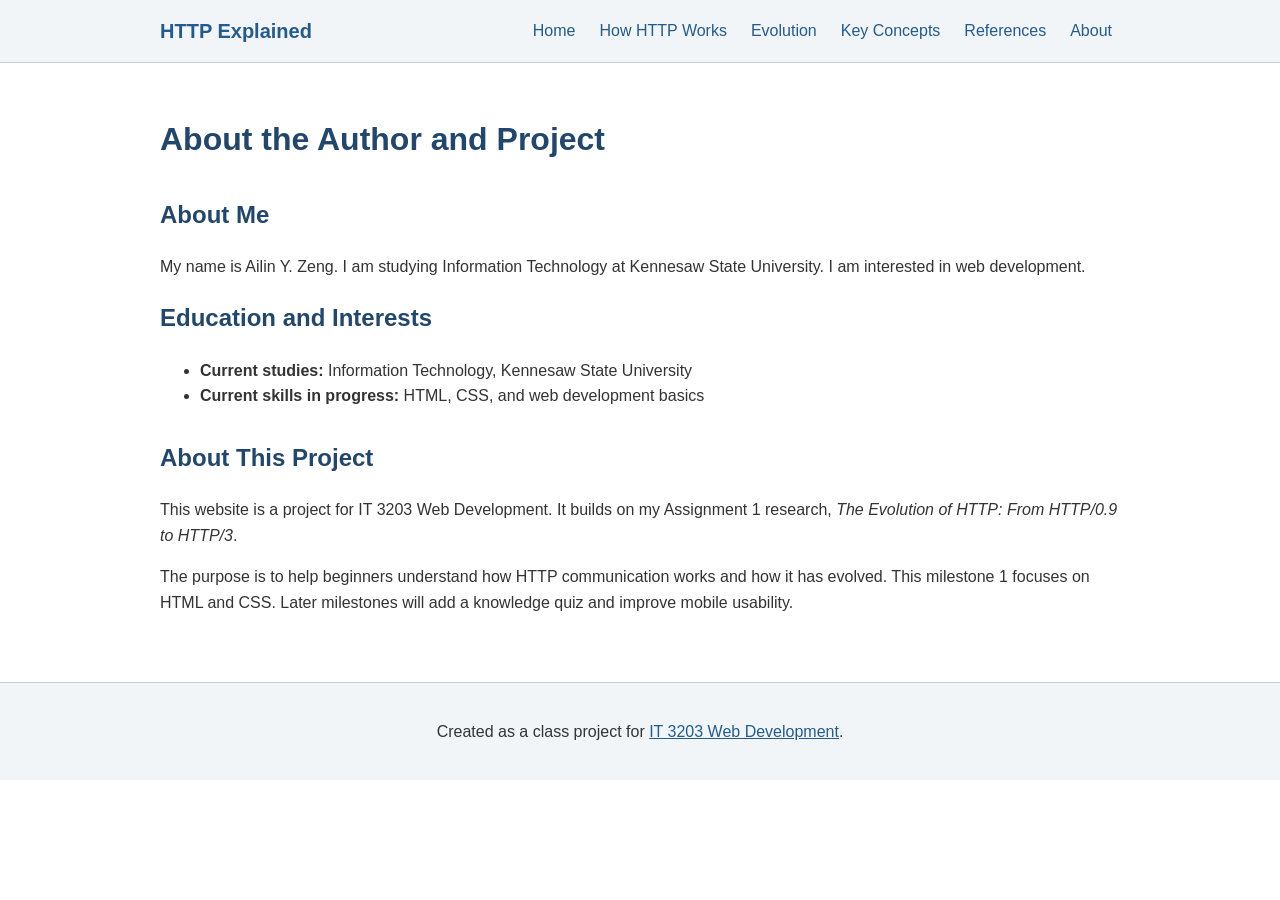
==== about.html @ b01ff2ec "20261018" ====
<!DOCTYPE html>
<html lang="en">
<head>
  <meta charset="UTF-8">
  <meta name="viewport" content="width=device-width, initial-scale=1.0">
  <meta name="description" content="About the author and the IT 3203 web development project.">
  <title>About | HTTP Explained</title>
  <link rel="stylesheet" href="style.css">
</head>
<body>
  <!-- Shared header and navigation appear on every page. -->
  <header class="site-header">
    <div class="container header-inner">
      <a class="brand" href="index.html">HTTP Explained</a>
      <nav aria-label="Main navigation">
        <ul class="nav-list">
          <li><a href="index.html">Home</a></li>
          <li><a href="how-http-works.html">How HTTP Works</a></li>
          <li><a href="http-evolution.html">Evolution</a></li>
          <li><a href="key-concepts.html">Key Concepts</a></li>
          <li><a href="references.html">References</a></li>
          <li><a href="about.html" aria-current="page">About</a></li>
        </ul>
      </nav>
    </div>
  </header>

  <!-- Page-specific content begins here. -->
  <main id="main-content" class="container">
<h1>About the Author and Project</h1>
    <section class="content-section">
      <h2>About Me</h2>
      <p>My name is Ailin Y. Zeng. I am studying Information Technology at
        Kennesaw State University.
        I am interested in web development.</p>

      <h2>Education and Interests</h2>
      <ul class="simple-list">
        <li><strong>Current studies:</strong> Information Technology, Kennesaw State University</li>
        <li><strong>Current skills in progress:</strong> HTML, CSS, and web development basics</li>
      </ul>
    </section>

    <section class="content-section">
      <h2>About This Project</h2>
      <p>This website is a project for IT 3203 Web Development.
        It builds on my Assignment 1 research, <em>The Evolution of HTTP: From HTTP/0.9 to HTTP/3</em>.</p>
      <p>The purpose is to help beginners understand how HTTP communication works and
        how it has evolved. This milestone 1 focuses on HTML and CSS.
        Later milestones will add a knowledge quiz and improve mobile usability.</p>
    </section>
  </main>

  <!-- Course acknowledgment required by Milestone 1. -->
  <footer class="site-footer">
    <div class="container">
      <p>Created as a class project for
        <a href="https://ksuweb.github.io/IT3203/">IT 3203 Web Development</a>.
      </p>
    </div>
  </footer>
</body>
</html>
---- style.css ----
* { box-sizing: border-box; }

body {
  margin: 0;
  font-family: Arial, sans-serif;
  font-size: 16px;
  line-height: 1.6;
  color: #333;
}

.container { max-width: 1000px; margin: 0 auto; padding: 0 20px; }
h1, h2, h3 { color: #23476a; }
a { color: #245b8a; }
a:hover { color: #123854; }

/* Header and navigation */
.site-header { background: #f2f5f8; border-bottom: 1px solid #ccc; }

.header-inner {
  display: flex;
  justify-content: space-between;
  align-items: center;
  flex-wrap: wrap;
}

.brand { padding: 15px 0; font-size: 20px; font-weight: bold; text-decoration: none; }

.nav-list {
  display: flex;
  flex-wrap: wrap;
  gap: 8px;
  list-style: none;
  margin: 0;
  padding: 0;
}

.nav-list a { display: block; padding: 12px 8px; text-decoration: none; }
.nav-list a:hover { background: #dce6ef; }

/* Main content */
#main-content { padding-top: 30px; padding-bottom: 50px; }
.content-section { margin-top: 30px; }
.hero {
  padding: 25px;
  background: #896F78;
  color: white;
  border: 1px solid #896F78;
}

.hero h1 {
  color: white;
}
.hero-lead { font-weight: bold; }

.term-list {
  display: flex;
  flex-wrap: wrap;
  gap: 10px;
  list-style: none;
  padding: 0;
}
.term-list li { padding: 6px 12px; border: 1px solid #ccc; }

/* Home and Key Concepts cards */
.card-grid, .concept-grid {
  display: grid;
  grid-template-columns: 1fr 1fr;
  gap: 15px;
}
.card, .concept { padding: 18px; border: 1px solid #ccc; }
.concept dt { font-weight: bold; }
.concept dd { margin: 0; }

/* Images and tables */
figure { margin: 20px 0; }
figure img { display: block; max-width: 100%; height: auto; }
figcaption { margin-top: 8px; font-size: 14px; color: #666; }
.table-scroll { overflow-x: auto; }
table { width: 100%; border-collapse: collapse; }
th, td { padding: 10px; border: 1px solid #ccc; text-align: left; }
th { background: #f2f5f8; }

/* Image and explanation on How HTTP Works page */
.process-layout {
  display: flex;
  align-items: center;
  gap: 24px;
}
.process-figure { width: 40%; flex-shrink: 0; margin: 0; }
.process-figure img { width: 100%; }

/* HTTP Evolution page */
.version { border-left: 3px solid #245b8a; padding-left: 15px; margin: 20px 0; }

/* Footer */
.site-footer {
  padding: 20px 0;
  background: #f2f5f8;
  border-top: 1px solid #ccc;
  text-align: center;
}

/* Smaller screens */
@media (max-width: 800px) {
  .process-layout { flex-direction: column; align-items: stretch; }
  .process-figure { width: 100%; max-width: 500px; margin: 0 auto; }
  .card-grid, .concept-grid { grid-template-columns: 1fr; }
}
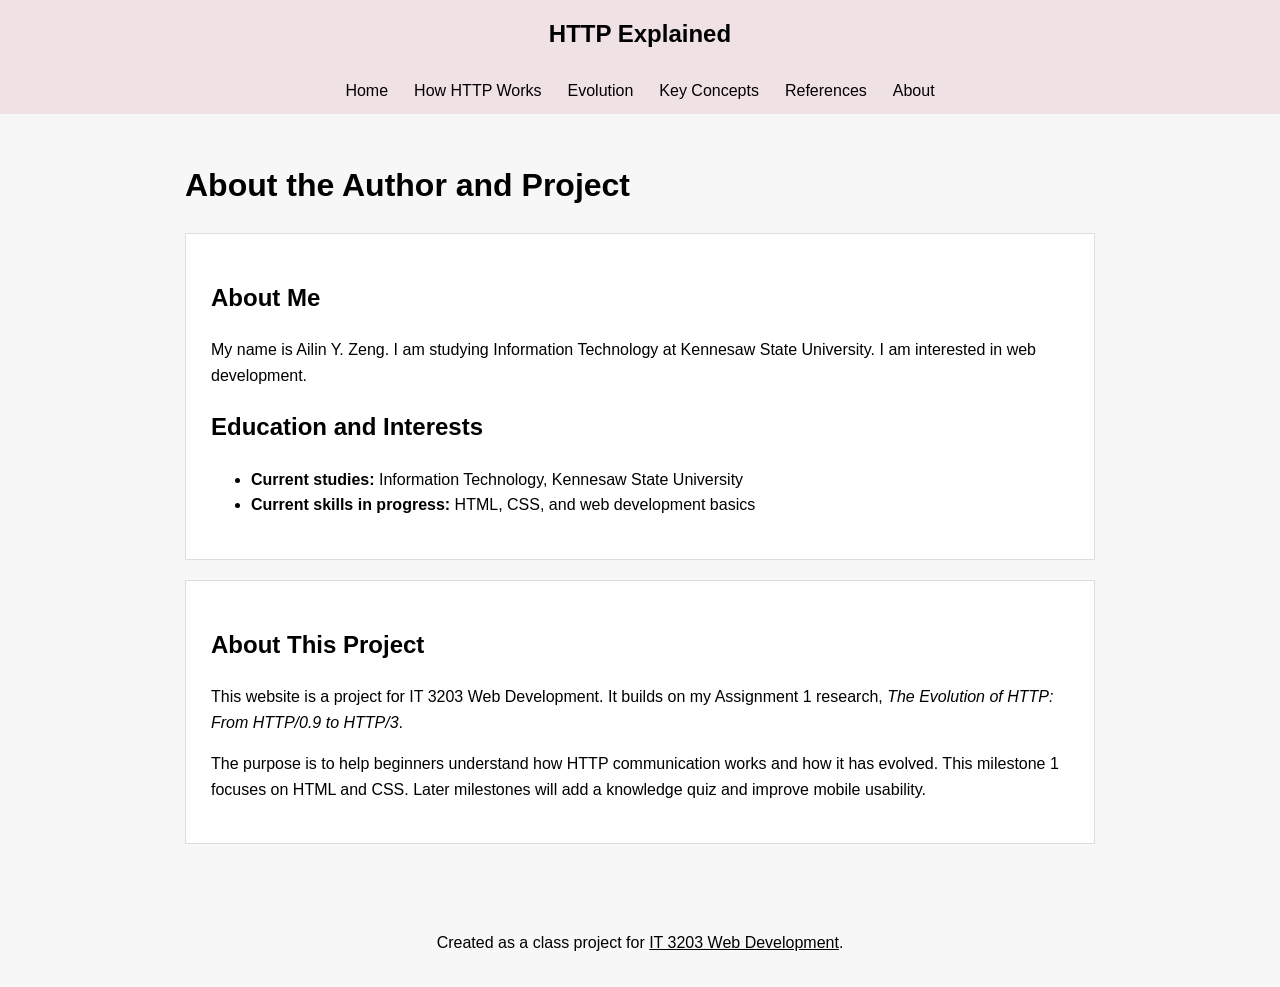
==== commit 7539efb2: "20261018-1" ====
--- a/about.html
+++ b/about.html
@@ -25,7 +25,7 @@
     </div>
   </header>
 
-  <!-- Page-specific content begins here. -->
+  <!-- Main content of this page -->
   <main id="main-content" class="container">
 <h1>About the Author and Project</h1>
     <section class="content-section">
@@ -51,7 +51,7 @@
     </section>
   </main>
 
-  <!-- Course acknowledgment required by Milestone 1. -->
+  <!-- website footer-->
   <footer class="site-footer">
     <div class="container">
       <p>Created as a class project for
--- a/style.css
+++ b/style.css
@@ -1,108 +1,188 @@
-* { box-sizing: border-box; }
+
+/* General styles */
+* {
+  box-sizing: border-box;
+}
 
 body {
   margin: 0;
   font-family: Arial, sans-serif;
-  font-size: 16px;
   line-height: 1.6;
-  color: #333;
+  color: black;
+  background: #f7f7f7;
 }
 
-.container { max-width: 1000px; margin: 0 auto; padding: 0 20px; }
-h1, h2, h3 { color: #23476a; }
-a { color: #245b8a; }
-a:hover { color: #123854; }
+.container {
+  max-width: 950px;
+  margin: 0 auto;
+  padding: 0 20px;
+}
+
+a {
+  color: inherit;
+}
 
 /* Header and navigation */
-.site-header { background: #f2f5f8; border-bottom: 1px solid #ccc; }
+.site-header {
+  background: #f0e1e5;
+}
 
 .header-inner {
   display: flex;
-  justify-content: space-between;
+  flex-direction: column;
   align-items: center;
-  flex-wrap: wrap;
 }
 
-.brand { padding: 15px 0; font-size: 20px; font-weight: bold; text-decoration: none; }
+.brand {
+  padding: 15px;
+  font-size: 24px;
+  font-weight: bold;
+  text-decoration: none;
+}
 
 .nav-list {
   display: flex;
   flex-wrap: wrap;
-  gap: 8px;
+  justify-content: center;
   list-style: none;
   margin: 0;
   padding: 0;
 }
 
-.nav-list a { display: block; padding: 12px 8px; text-decoration: none; }
-.nav-list a:hover { background: #dce6ef; }
+.nav-list a {
+  display: block;
+  padding: 10px 13px;
+  text-decoration: none;
+}
+
+.nav-list a:hover {
+  background: #dfcbd1;
+}
 
 /* Main content */
-#main-content { padding-top: 30px; padding-bottom: 50px; }
-.content-section { margin-top: 30px; }
-.hero {
-  padding: 25px;
-  background: #896F78;
-  color: white;
-  border: 1px solid #896F78;
+#main-content {
+  padding-top: 25px;
+  padding-bottom: 35px;
 }
 
-.hero h1 {
-  color: white;
+.hero, .content-section {
+  padding: 25px;
+  margin-bottom: 20px;
+  border: 1px solid #ddd;
 }
-.hero-lead { font-weight: bold; }
+.content-section {
+  background: white;
+}  
+
+.hero {
+  background: #eee;
+  color: #725760;
+}
+
+.toc-section {
+  border: none;
+  padding: 0;
+}
 
 .term-list {
   display: flex;
   flex-wrap: wrap;
   gap: 10px;
+  padding: 0;
   list-style: none;
-  padding: 0;
 }
-.term-list li { padding: 6px 12px; border: 1px solid #ccc; }
 
-/* Home and Key Concepts cards */
+.term-list li {
+  padding: 5px 12px;
+  background: #f0e1e5;
+}
+
+/* Cards */
 .card-grid, .concept-grid {
   display: grid;
   grid-template-columns: 1fr 1fr;
   gap: 15px;
 }
-.card, .concept { padding: 18px; border: 1px solid #ccc; }
-.concept dt { font-weight: bold; }
-.concept dd { margin: 0; }
+
+.card, .concept {
+  padding: 15px;
+  border: 1px solid #ddd;
+}
+
+.concept dt {
+  font-weight: bold;
+}
+
+.concept dd {
+  margin: 0;
+}
 
 /* Images and tables */
-figure { margin: 20px 0; }
-figure img { display: block; max-width: 100%; height: auto; }
-figcaption { margin-top: 8px; font-size: 14px; color: #666; }
-.table-scroll { overflow-x: auto; }
-table { width: 100%; border-collapse: collapse; }
-th, td { padding: 10px; border: 1px solid #ccc; text-align: left; }
-th { background: #f2f5f8; }
+figure {
+  margin: 20px 0;
+}
 
-/* Image and explanation on How HTTP Works page */
+figure img {
+  max-width: 100%;
+  height: auto;
+}
+
+figcaption {
+  font-size: 14px;
+}
+
+.table-scroll {
+  overflow-x: auto;
+}
+
+table {
+  width: 100%;
+  border-collapse: collapse;
+}
+
+th, td {
+  padding: 10px;
+  border: 1px solid #ccc;
+  text-align: left;
+}
+
+/* HTTP process layout */
 .process-layout {
   display: flex;
   align-items: center;
-  gap: 24px;
+  gap: 20px;
 }
-.process-figure { width: 40%; flex-shrink: 0; margin: 0; }
-.process-figure img { width: 100%; }
 
-/* HTTP Evolution page */
-.version { border-left: 3px solid #245b8a; padding-left: 15px; margin: 20px 0; }
+.process-figure {
+  width: 40%;
+  flex-shrink: 0;
+  margin: 0;
+}
+
+.process-figure img {
+  width: 100%;
+}
 
 /* Footer */
 .site-footer {
-  padding: 20px 0;
-  background: #f2f5f8;
-  border-top: 1px solid #ccc;
+  padding: 15px;
   text-align: center;
 }
 
 /* Smaller screens */
 @media (max-width: 800px) {
-  .process-layout { flex-direction: column; align-items: stretch; }
-  .process-figure { width: 100%; max-width: 500px; margin: 0 auto; }
-  .card-grid, .concept-grid { grid-template-columns: 1fr; }
+  .card-grid, .concept-grid {
+    grid-template-columns: 1fr;
+  }
+
+  .process-layout {
+    flex-direction: column;
+    align-items: stretch;
+  }
+
+  .process-figure {
+    width: 100%;
+    max-width: 500px;
+    margin: 0 auto;
+  }
 }
